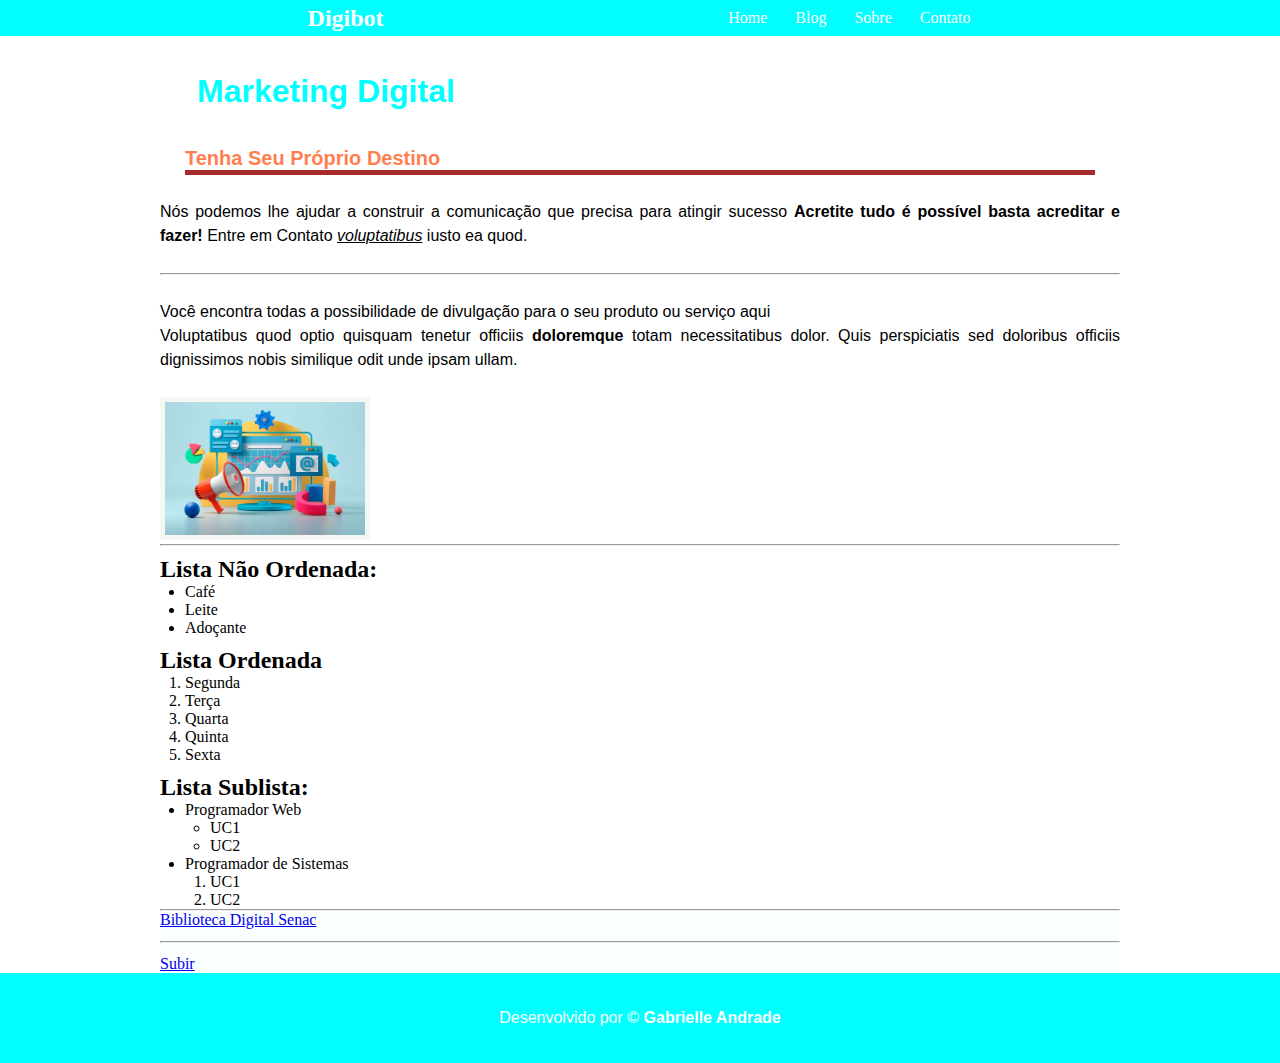
==== index.html @ 1c515e62 "Programador Web" ====
<!DOCTYPE html>
<html lang="pt-br">

<head>
    <meta charset="UTF-8">
    <meta http-equiv="X-UA-Compatible" content="IE=edge">
    <meta name="viewport" content="width=device-width, initial-scale=1.0">
    <title>Portifólio</title>
    <style>
        body {
            background-color: rgb(255, 255, 255);
            /* aplica cor de fundo na página */
        }

        h1 {
            color: aqua;

        }

        #titulo {
            color: coral;
            font-size: 20px;
            border-bottom: 5px solid brown;

        }

        img {
            width: 200px;
            border: 5px solid rgb(245, 247, 243);
        }

        #img {
            width: 300px;
            border: 5px solid white;
        }

        p,
        h1 {
            /* comentário css */
            font-family: Verdana, Geneva, Tahoma, sans-serif;
            text-align: justify;
        }

        footer {
            background-color: black;
            color: white;
            width: 100%;
            height: 100px;
        }

        footer p {
            text-align: center;
        }
    </style>
    <link rel="stylesheet" href="style.css">
</head>

<body>
    <!-- Comentário html-->
    <header id="header">
        <h2>Digibot</h2>
        <nav class="nav">
            <ul>
                <li><a href="index.html">Home</a></li>
                <li><a href="blog.html">Blog</a></li>
                <li><a href="sobre.html">Sobre</a></li>
                <li><a href="contato.html">Contato</a></li>

            </ul>
        </nav>
    </header>
    <main class="main">
        <h1>Marketing Digital</h1>
        <h1 id="titulo">Tenha Seu Próprio Destino</h1>

        <p> Nós podemos lhe ajudar a construir a comunicação que precisa para atingir sucesso
            <strong>Acretite tudo é possível basta acreditar e fazer!</strong> Entre em Contato <u><em>voluptatibus</em></u> iusto ea quod.
        </p>
        <hr>
        <p>Você encontra todas a possibilidade de divulgação para o seu produto ou serviço aqui <br>Voluptatibus quod optio quisquam tenetur
            officiis
            <b>doloremque</b> totam necessitatibus dolor. Quis perspiciatis sed doloribus officiis dignissimos nobis
            similique odit
            unde ipsam ullam.
        </p>
        <img src="image/marketing.webp" alt="Marketing">
        <!-- Isso é um comentário html -->
        <hr>
        <h2 class="titulo-dois">Lista Não Ordenada:</h2>
        <ul>
            <li>Café</li>
            <li>Leite</li>
            <li>Adoçante</li>
        </ul>
        <h2 class="titulo-dois">Lista Ordenada</h2>
        <ol>
            <li>Segunda</li>
            <li>Terça</li>
            <li>Quarta</li>
            <li>Quinta</li>
            <li>Sexta</li>
        </ol>
        <h2 class="titulo-dois">Lista Sublista:</h2>
        <ul>
            <li>Programador Web</li>
            <ul>
                <li>UC1</li>
                <li>UC2</li>
            </ul>
            <li>Programador de Sistemas</li>
            <ol>
                <li>UC1</li>
                <li>UC2</li>
            </ol>
        </ul>
        <hr>
        <div class="links">
            <a href="https://bibliotecadigitalsenac.com.br/" target="_blank">Biblioteca Digital Senac</a>
            <hr>
            <a href="#header">Subir</a>
        </div>
    </main>
    <footer>
        <p>Desenvolvido por &copy <span>Gabrielle Andrade</span></p>
    </footer>
</body>

</html>
---- style.css ----
* {
    margin: 0;
    padding: 0;
    box-sizing: borden-box;

}

header {
    background-color: aqua;
    height: 4vh;
    display: flex;
    justify-content: space-evenly;
    align-items: center;
}

header h2 {
    color: white;
    padding: 10px;
}

main {
    min-height: 80vh;


}

footer {
    height: 10vh;

}

.nav ul {
    list-style-type: none;


}

.nav li {
    display: inline;

}

.nav a {
    text-decoration: none;
    color: rgb(255, 255, 255);
    padding: 12px;
    transition: 0.4s;
}

.nav a:hover {
    color: black;
}


.main {
    margin: 0 auto;
    width: 75vw;

}

.main h1 {
    margin: 25px;
    padding: 12px;
}

#titulo {
    padding: 0;
    margin-bottom: 10px;
}

p {
    margin: 25px 0;
    line-height: 1.5;

}

ul,
ol {
    margin-left: 25px;
}

.titulo-dois {
    margin-top: 10px;

}

.links {
    background-color: rgb(250, 254, 254);
    
}
.links hr {
    margin: 12px 0;
}

footer {
    display: flex;
    justify-content: center;
    align-items: center;

    height: 10vh;
    background-color: aqua;
    color:rgb(255, 255, 255)
    
}
span {
    font-weight: bold;
}
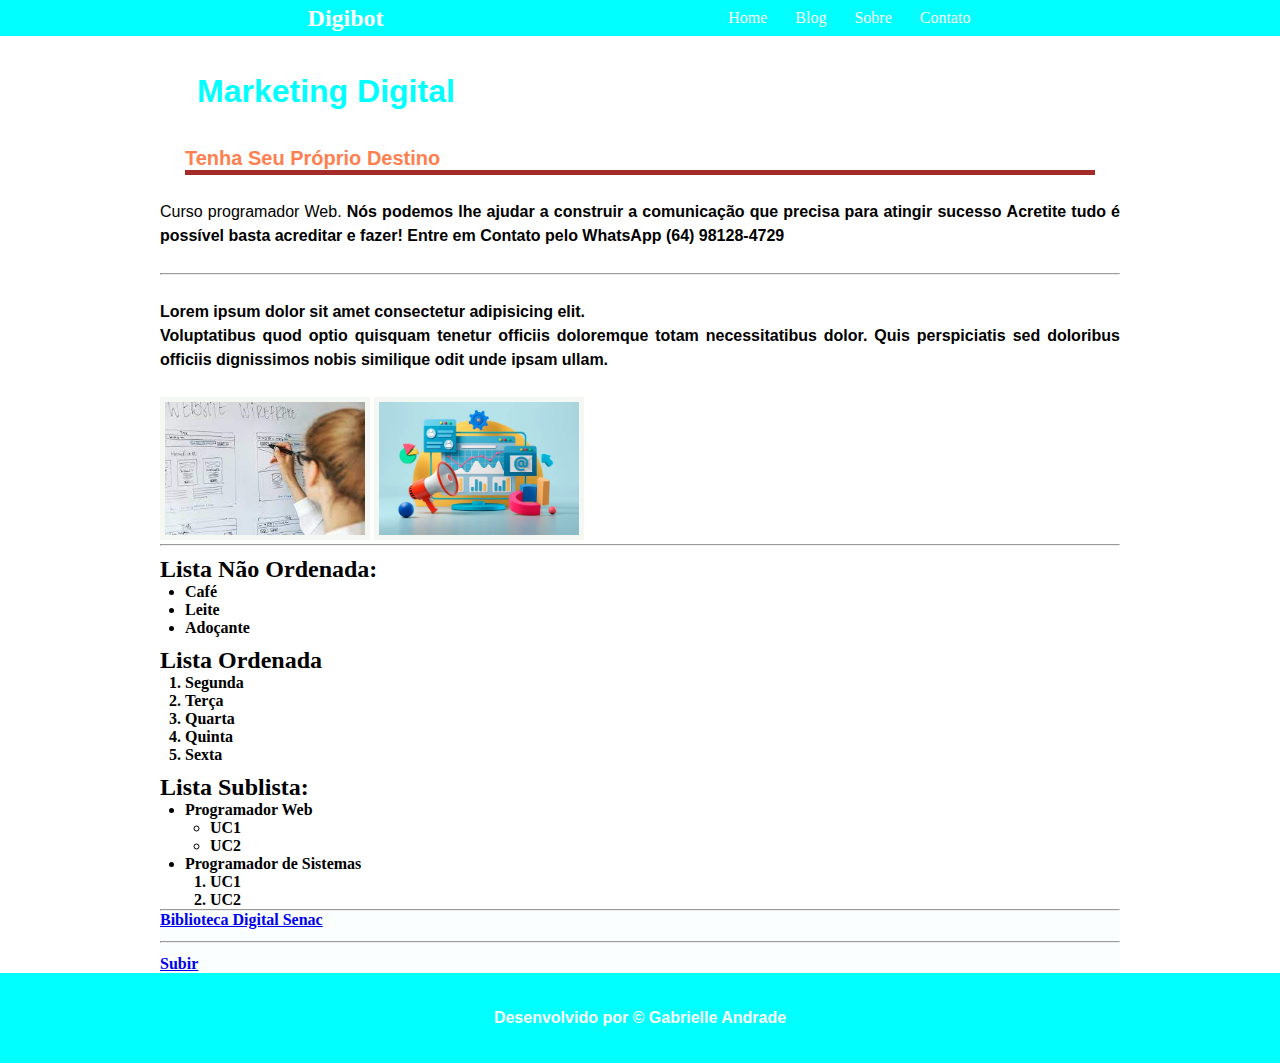
==== commit 89fbdfdb: "Update index.html" ====
--- a/index.html
+++ b/index.html
@@ -72,17 +72,18 @@
     <main class="main">
         <h1>Marketing Digital</h1>
         <h1 id="titulo">Tenha Seu Próprio Destino</h1>
-
-        <p> Nós podemos lhe ajudar a construir a comunicação que precisa para atingir sucesso
-            <strong>Acretite tudo é possível basta acreditar e fazer!</strong> Entre em Contato <u><em>voluptatibus</em></u> iusto ea quod.
+        <p>Curso programador Web. <strong>Nós podemos lhe ajudar a construir a comunicação que precisa para atingir sucesso
+            <strong>Acretite tudo é possível basta acreditar e fazer!</strong> <strong>Entre em Contato pelo WhatsApp (64) 98128-4729 
+            </strong>
         </p>
         <hr>
-        <p>Você encontra todas a possibilidade de divulgação para o seu produto ou serviço aqui <br>Voluptatibus quod optio quisquam tenetur
+        <p>Lorem ipsum dolor sit amet consectetur adipisicing elit. <br>Voluptatibus quod optio quisquam tenetur
             officiis
             <b>doloremque</b> totam necessitatibus dolor. Quis perspiciatis sed doloribus officiis dignissimos nobis
             similique odit
             unde ipsam ullam.
         </p>
+        <img src="image/uxdesign.jpg" alt="Pessoa trabalhando">
         <img src="image/marketing.webp" alt="Marketing">
         <!-- Isso é um comentário html -->
         <hr>
@@ -119,10 +120,10 @@
             <hr>
             <a href="#header">Subir</a>
         </div>
-    </main>
-    <footer>
+        </main>
+        <footer>
         <p>Desenvolvido por &copy <span>Gabrielle Andrade</span></p>
-    </footer>
+        </footer>
 </body>
 
-</html>+</html>
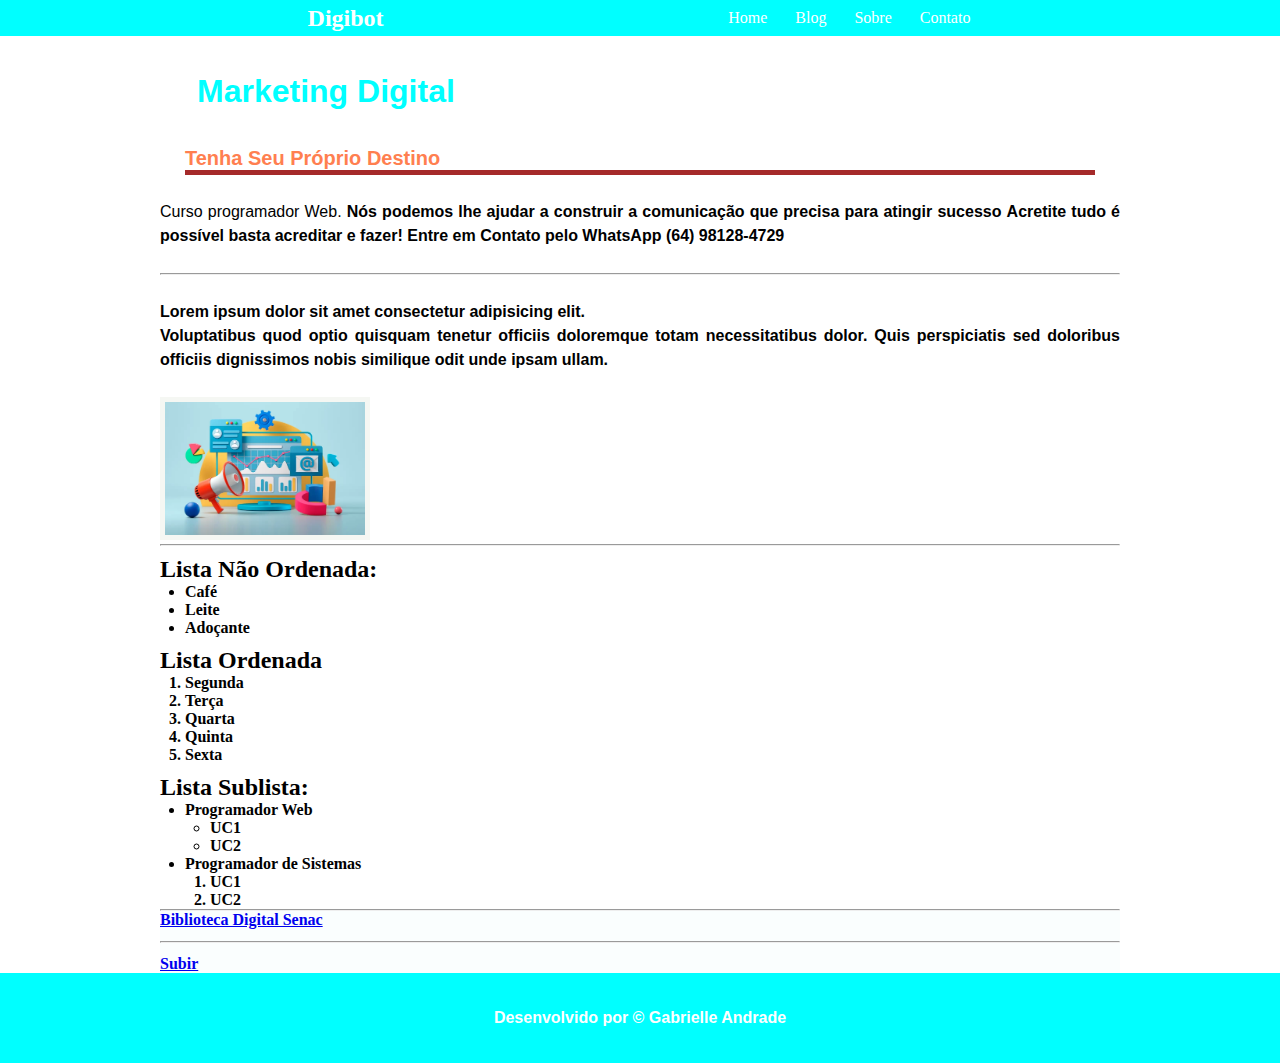
==== commit 6af4a707: "Update index.html" ====
--- a/index.html
+++ b/index.html
@@ -83,7 +83,6 @@
             similique odit
             unde ipsam ullam.
         </p>
-        <img src="image/uxdesign.jpg" alt="Pessoa trabalhando">
         <img src="image/marketing.webp" alt="Marketing">
         <!-- Isso é um comentário html -->
         <hr>
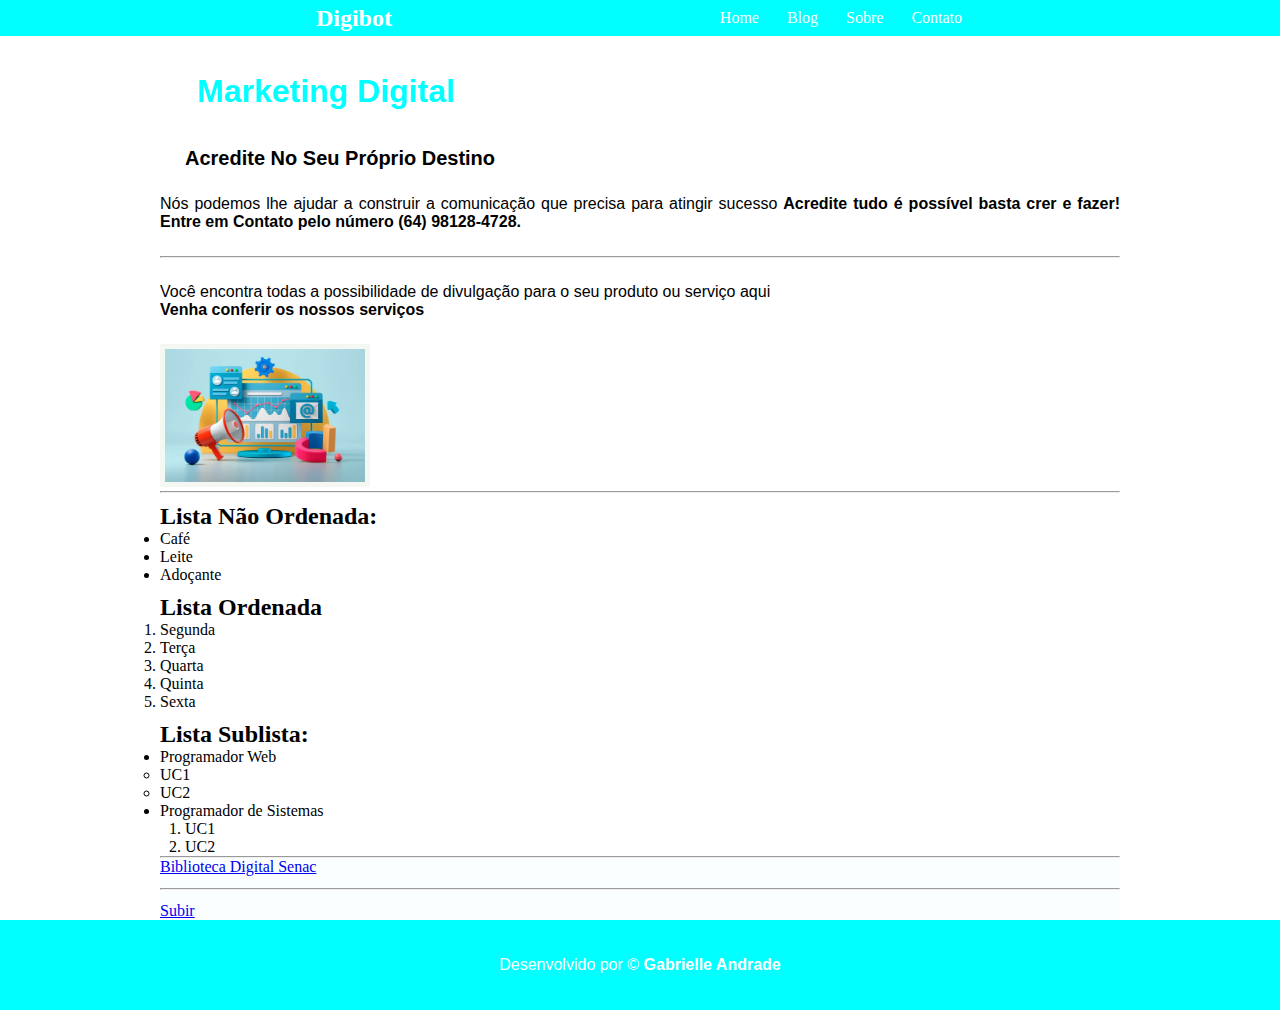
==== commit 85d0cb9a: "Terminar" ====
--- a/index.html
+++ b/index.html
@@ -71,19 +71,17 @@
     </header>
     <main class="main">
         <h1>Marketing Digital</h1>
-        <h1 id="titulo">Tenha Seu Próprio Destino</h1>
-        <p>Curso programador Web. <strong>Nós podemos lhe ajudar a construir a comunicação que precisa para atingir sucesso
-            <strong>Acretite tudo é possível basta acreditar e fazer!</strong> <strong>Entre em Contato pelo WhatsApp (64) 98128-4729 
-            </strong>
+        <h1 id="titulo">Acredite No Seu Próprio Destino</h1>
+        <p> Nós podemos lhe ajudar a construir a comunicação que precisa para atingir sucesso
+            <strong>Acredite tudo é possível basta crer e fazer!</strong>
+            <strong>Entre em Contato pelo número (64) 98128-4728.</strong>
         </p>
         <hr>
-        <p>Lorem ipsum dolor sit amet consectetur adipisicing elit. <br>Voluptatibus quod optio quisquam tenetur
-            officiis
-            <b>doloremque</b> totam necessitatibus dolor. Quis perspiciatis sed doloribus officiis dignissimos nobis
-            similique odit
-            unde ipsam ullam.
+        <p>Você encontra todas a possibilidade de divulgação para o seu produto ou serviço aqui <br>
+        <b>Venha conferir os nossos serviços</b> 
         </p>
         <img src="image/marketing.webp" alt="Marketing">
+        
         <!-- Isso é um comentário html -->
         <hr>
         <h2 class="titulo-dois">Lista Não Ordenada:</h2>
@@ -119,10 +117,10 @@
             <hr>
             <a href="#header">Subir</a>
         </div>
-        </main>
-        <footer>
+    </main>
+    <footer>
         <p>Desenvolvido por &copy <span>Gabrielle Andrade</span></p>
-        </footer>
+    </footer>
 </body>
 
-</html>
+</html>--- a/style.css
+++ b/style.css
@@ -65,16 +65,19 @@
 
 #titulo {
     padding: 0;
-    margin-bottom: 10px;
+    color: aqua;
+    border-bottom: 0;
+    color: black;
 }
+
+
 
 p {
     margin: 25px 0;
-    line-height: 1.5;
 
 }
 
-ul,
+ul
 ol {
     margin-left: 25px;
 }
@@ -105,3 +108,12 @@
 span {
     font-weight: bold;
 }
+
+.image {
+    margin: 0;
+    padding: 12px;
+    justify-content: center;
+
+    height: auto;
+
+}   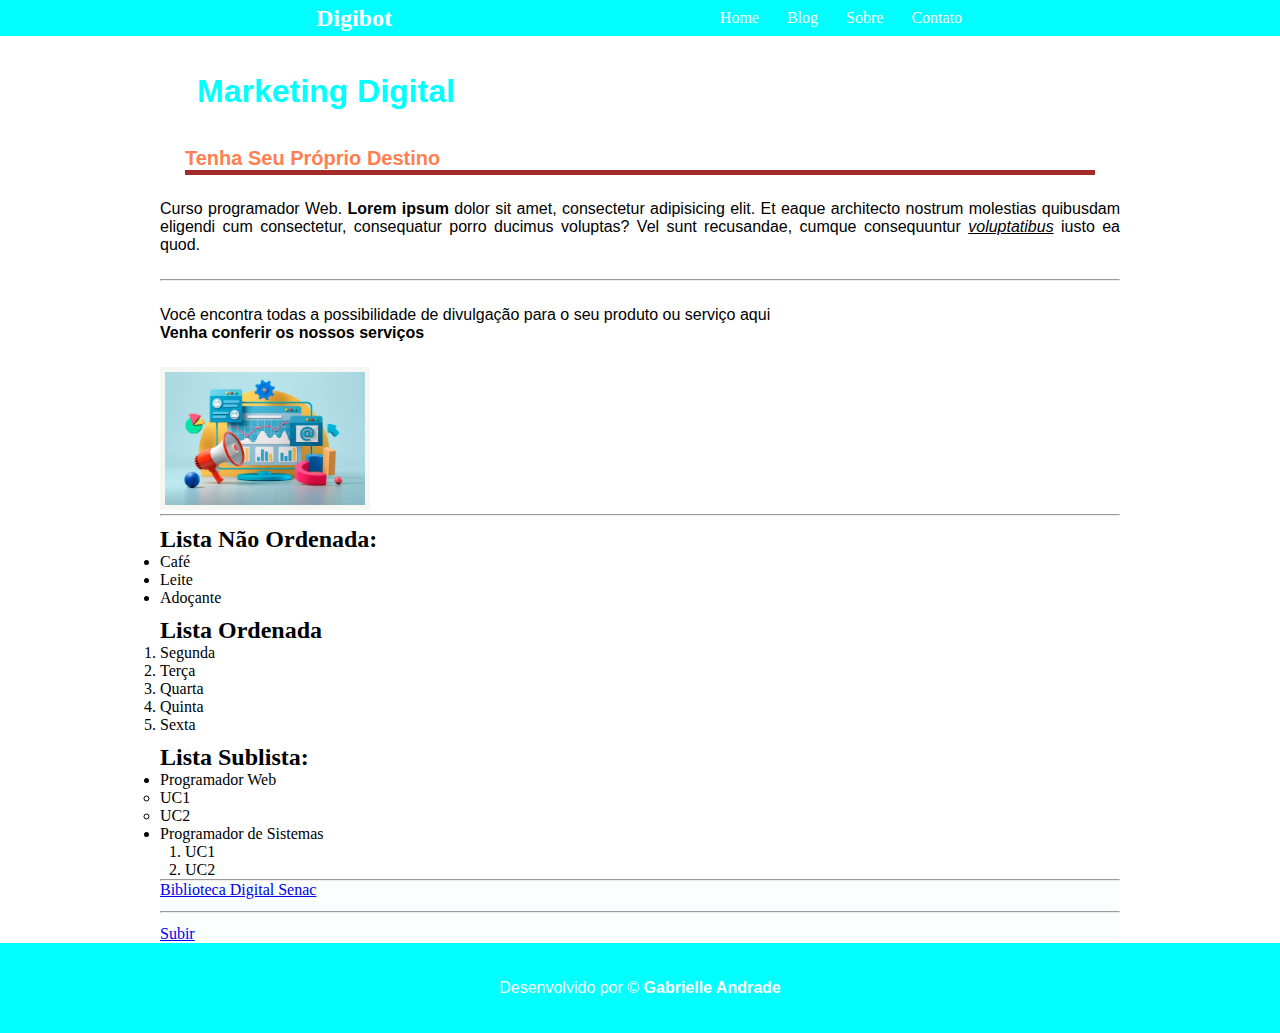
==== commit d4e31648: "Terminar" ====
--- a/index.html
+++ b/index.html
@@ -71,17 +71,18 @@
     </header>
     <main class="main">
         <h1>Marketing Digital</h1>
-        <h1 id="titulo">Acredite No Seu Próprio Destino</h1>
-        <p> Nós podemos lhe ajudar a construir a comunicação que precisa para atingir sucesso
-            <strong>Acredite tudo é possível basta crer e fazer!</strong>
-            <strong>Entre em Contato pelo número (64) 98128-4728.</strong>
-        </p>
+        <h1 id="titulo">Tenha Seu Próprio Destino</h1>
+        <p>Curso programador Web. <strong>Lorem ipsum</strong> dolor sit amet, consectetur adipisicing elit. Et eaque
+            architecto nostrum
+            molestias quibusdam eligendi cum consectetur, consequatur porro ducimus voluptas? Vel sunt recusandae,
+            cumque
+            consequuntur <u><em>voluptatibus</em></u> iusto ea quod.</p>
         <hr>
         <p>Você encontra todas a possibilidade de divulgação para o seu produto ou serviço aqui <br>
-        <b>Venha conferir os nossos serviços</b> 
+            <b>Venha conferir os nossos serviços</b>
         </p>
         <img src="image/marketing.webp" alt="Marketing">
-        
+
         <!-- Isso é um comentário html -->
         <hr>
         <h2 class="titulo-dois">Lista Não Ordenada:</h2>
@@ -123,4 +124,4 @@
     </footer>
 </body>
 
-</html>+</html>
--- a/style.css
+++ b/style.css
@@ -65,9 +65,7 @@
 
 #titulo {
     padding: 0;
-    color: aqua;
-    border-bottom: 0;
-    color: black;
+    margin-bottom: 10px;
 }
 
 
@@ -89,8 +87,9 @@
 
 .links {
     background-color: rgb(250, 254, 254);
-    
+
 }
+
 .links hr {
     margin: 12px 0;
 }
@@ -102,18 +101,9 @@
 
     height: 10vh;
     background-color: aqua;
-    color:rgb(255, 255, 255)
-    
+    color: rgb(255, 255, 255)
 }
+
 span {
     font-weight: bold;
 }
-
-.image {
-    margin: 0;
-    padding: 12px;
-    justify-content: center;
-
-    height: auto;
-
-}   